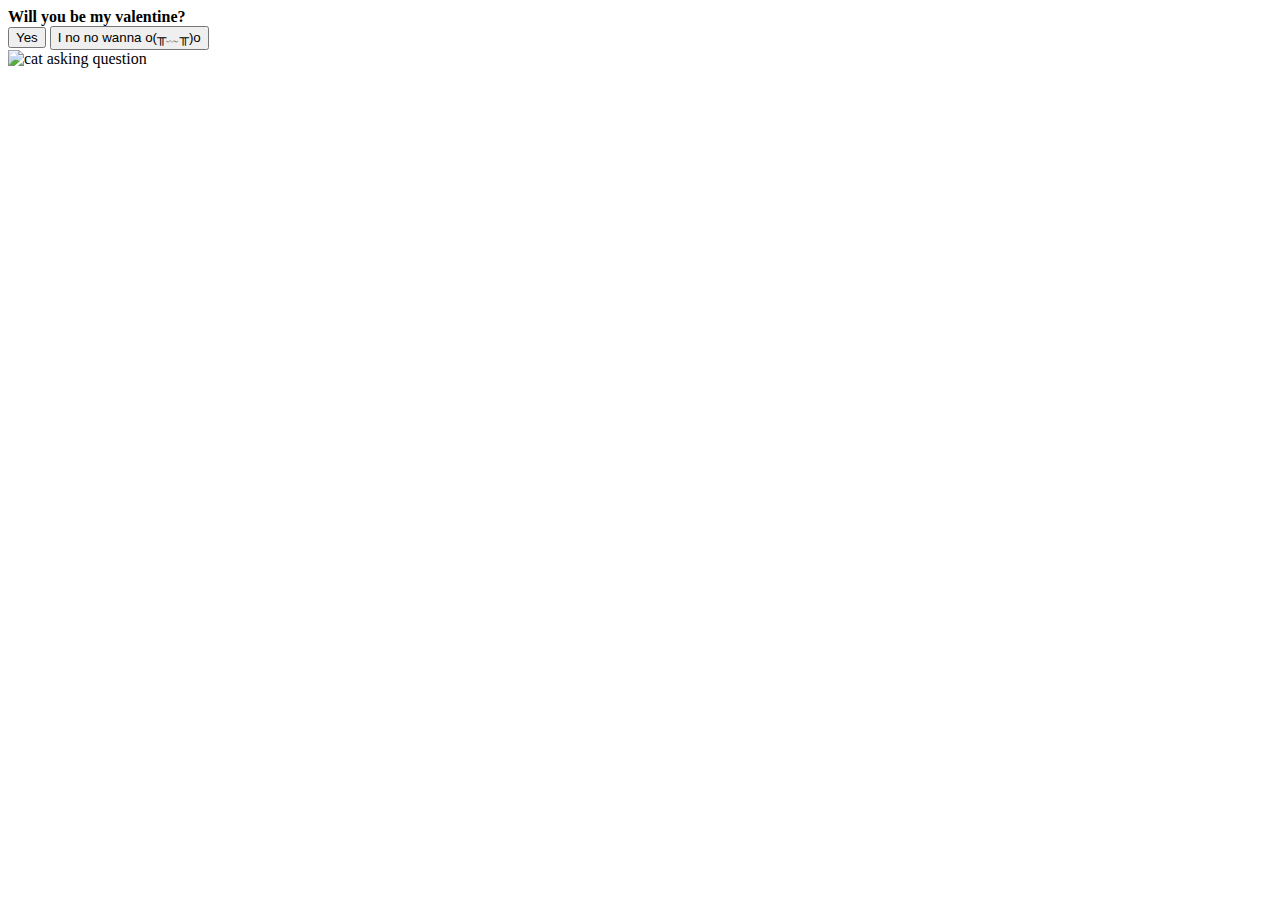
==== index.html @ bdd000e5 "1" ====
<!DOCTYPE html>
<html lang="en">
  <head>
    <meta charset="UTF-8" />
    <meta name="viewport" content="width=device-width, initial-scale=1.0" />
    <title>4 gtgluke</title>
    <link rel="stylesheet" href="css/valentine.css" />
  </head>
  <body>
    <div id="valentineQuestion"><b>Will you be my valentine?</b></div>
    <button class="answerButton" onclick="location.href='thankyou.html'">
      Yes
    </button>
    <button class="answerButton" id="noButton">I no no wanna o(╥﹏╥)o</button>
    <br />
    <img src="cat.gif" alt="cat asking question" class="responsive" />

    <script>
      document
        .getElementById("noButton")
        .addEventListener("click", function () {
          var yesButton = document.querySelector(
            'button[onclick*="thankyou.html"]'
          );
          var currentFontSize = parseInt(
            window.getComputedStyle(yesButton).fontSize
          );
          yesButton.style.fontSize = currentFontSize + 10 + "px"; // Increase font size by 5px
        });
    </script>
  </body>
</html>
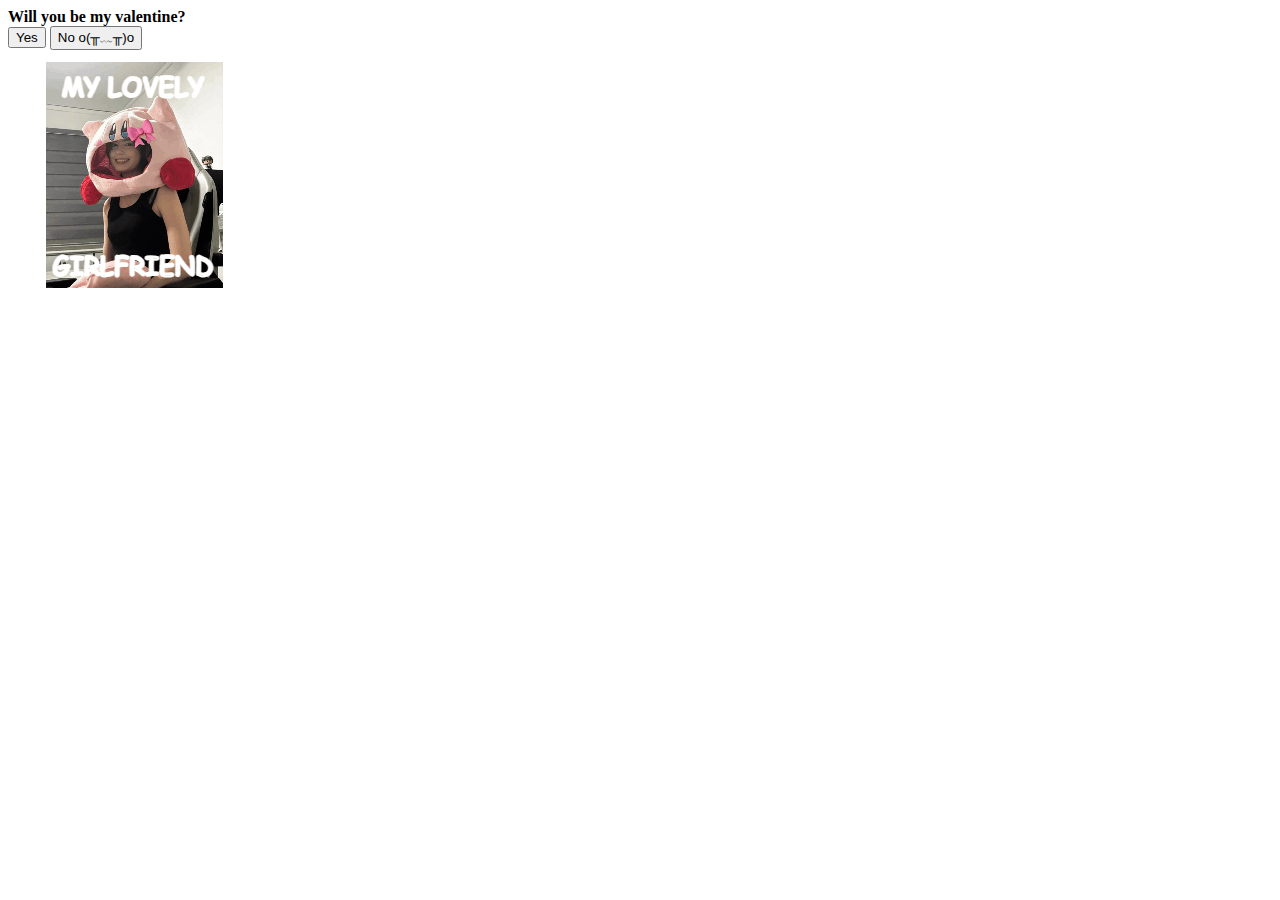
==== commit f82454eb: "Added files" ====
--- a/index.html
+++ b/index.html
@@ -11,9 +11,9 @@
     <button class="answerButton" onclick="location.href='thankyou.html'">
       Yes
     </button>
-    <button class="answerButton" id="noButton">I no no wanna o(╥﹏╥)o</button>
+    <button class="answerButton" id="noButton">No o(╥﹏╥)o</button>
     <br />
-    <img src="cat.gif" alt="cat asking question" class="responsive" />
+    <img src="chloe_index.gif" alt="chloe" class="responsive" />
 
     <script>
       document
